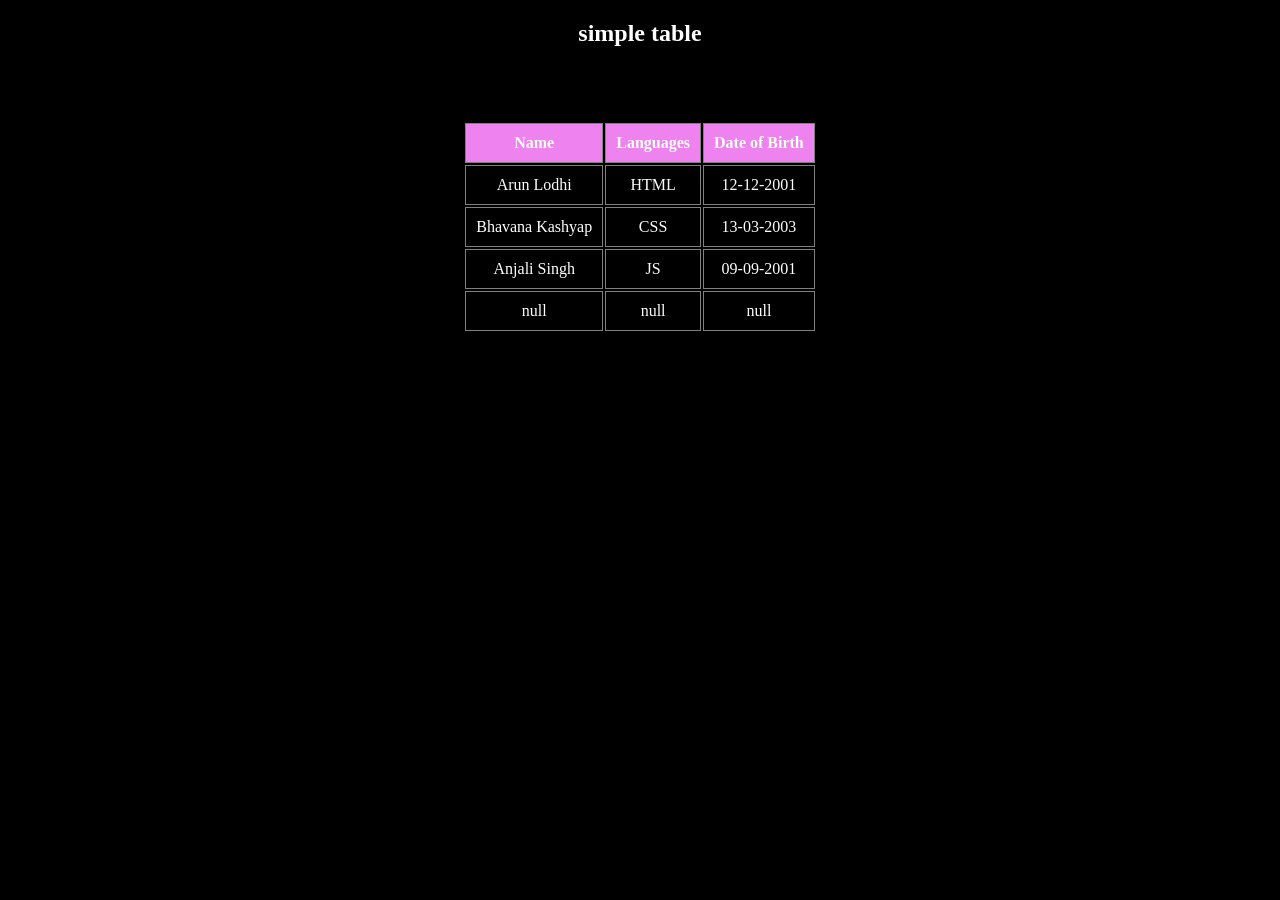
==== web/index.html @ c6d2e80b "[feat]: son" ====
<!doctype html>
<html lang="en">

<head>
	<title>index | basics</title>
	<link rel="stylesheet" href="style.css" />
</head>

<body style="background-color: blue;;">
	<h2>simple table</h2>

	<br /><br /><br />
	<div>
		<table>
			<thead>
				<tr>
					<th id="tar" class="target" colspan="2" rowspan="2">Name</th>
					<th colspan="2">Languages</th>
					<th colspan="2">Date of Birth</th>
				</tr>
			</thead>
			<tbody>
				<tr>
					<td colspan="2">Arun Lodhi</td>
					<td colspan="2">HTML</td>
					<td colspan="2">12-12-2001</td>
				</tr>
				<tr>
					<td colspan="2">Bhavana Kashyap</td>
					<td colspan="2">CSS</td>
					<td colspan="2">13-03-2003</td>
				</tr>
				<tr>
					<td colspan="2">Anjali Singh</td>
					<td colspan="2">JS</td>
					<td colspan="2">09-09-2001</td>
				</tr>
			</tbody>
			<tfoot>
				<tr>
					<td colspan="2">null</td>
					<td colspan="2">null</td>
					<td colspan="2">null</td>
				</tr>
			</tfoot>
		</table>
	</div>
</body>

</html>
---- web/style.css ----
body {
  color: white;
  background-color: black !important;
  font-family: DM Mono;
}
h2 {
  display: flex;
  justify-content: center;
}

table {
  justify-content: center;
}
th {
  background-color: violet;
  border: solid 1px gray;
  padding: 10px;
}

td {
  padding: 10px;
  border: solid 1px gray;
  text-align: center;
}

div {
  display: flex;
  justify-content: center;
}
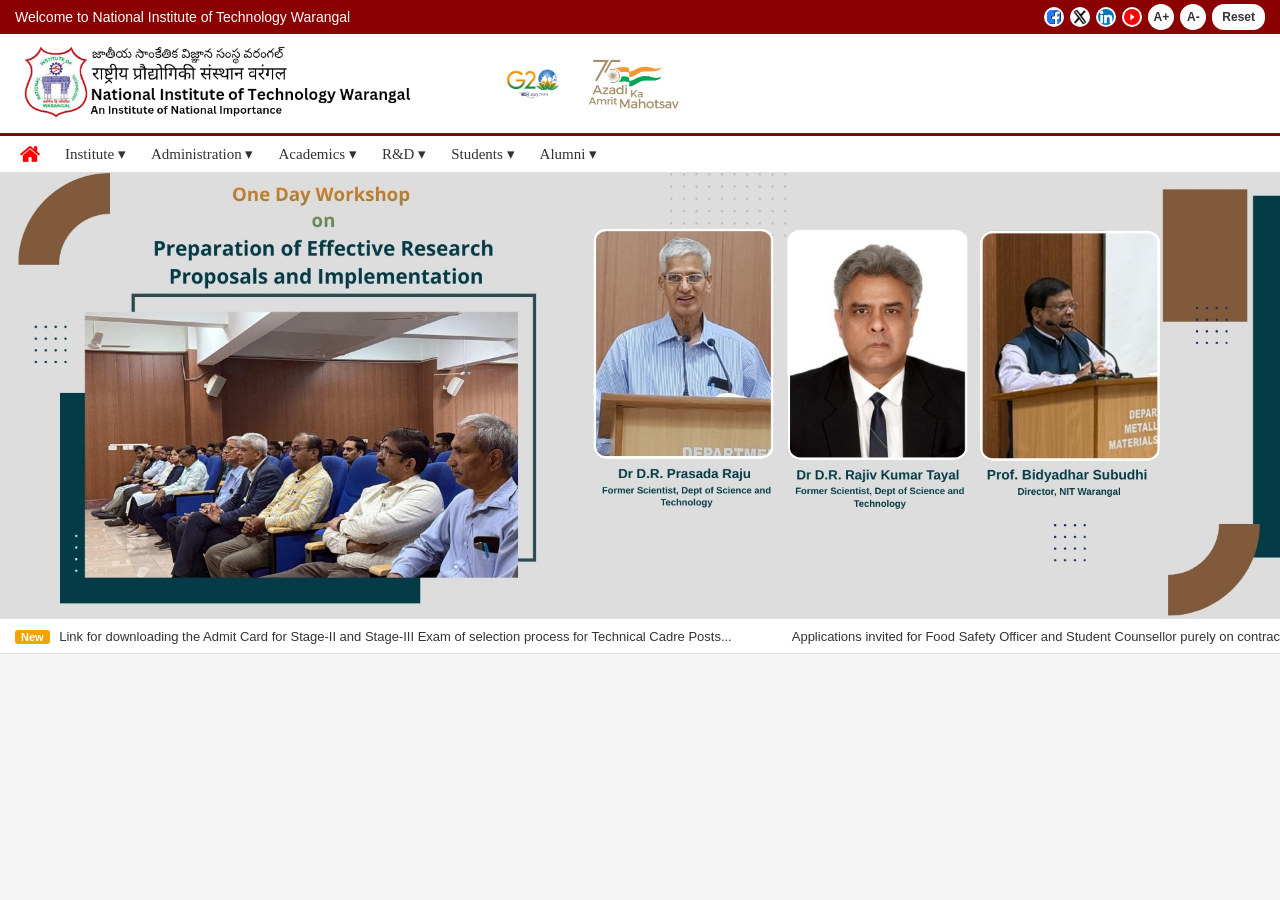
==== commit 94b9673b: "[feat]: assignment" ====
--- a/web/index.html
+++ b/web/index.html
@@ -1,50 +1,73 @@
 <!doctype html>
-<html lang="en">
+<html>
 
 <head>
-	<title>index | basics</title>
-	<link rel="stylesheet" href="style.css" />
+	<meta charset="UTF-8">
+	<meta name="viewport" content="width=device-width, initial-scale=1.0">
+	<title>National Institute of Technology Warangal</title>
+	<link rel="stylesheet" href="style.css">
 </head>
 
-<body style="background-color: blue;;">
-	<h2>simple table</h2>
+<body>
+	<div class="main-container">
 
-	<br /><br /><br />
-	<div>
-		<table>
-			<thead>
-				<tr>
-					<th id="tar" class="target" colspan="2" rowspan="2">Name</th>
-					<th colspan="2">Languages</th>
-					<th colspan="2">Date of Birth</th>
-				</tr>
-			</thead>
-			<tbody>
-				<tr>
-					<td colspan="2">Arun Lodhi</td>
-					<td colspan="2">HTML</td>
-					<td colspan="2">12-12-2001</td>
-				</tr>
-				<tr>
-					<td colspan="2">Bhavana Kashyap</td>
-					<td colspan="2">CSS</td>
-					<td colspan="2">13-03-2003</td>
-				</tr>
-				<tr>
-					<td colspan="2">Anjali Singh</td>
-					<td colspan="2">JS</td>
-					<td colspan="2">09-09-2001</td>
-				</tr>
-			</tbody>
-			<tfoot>
-				<tr>
-					<td colspan="2">null</td>
-					<td colspan="2">null</td>
-					<td colspan="2">null</td>
-				</tr>
-			</tfoot>
-		</table>
+		<div class="top-strip">
+			<div class="strip-text">
+				<h3>Welcome to National Institute of Technology Warangal</h3>
+			</div>
+			<div class="strip-right">
+				<img class="icons" src="assets/facebook.svg" alt="Facebook">
+				<img class="icons" src="assets/twitter.webp" alt="Twitter">
+				<img class="icons" src="assets/linkedin.svg" alt="LinkedIn">
+				<img class="icons" src="assets/youtube.webp" alt="YouTube">
+				<button id="zoom-in">A+</button>
+				<button id="zoom-out">A-</button>
+				<button id="reset">Reset</button>
+			</div>
+		</div>
+
+		<div class="header-container">
+			<div class="logo-container">
+				<img src="assets/logo.png" alt="NITW Logo">
+			</div>
+			<div class="header-right">
+				<img class="header-ico" src="assets/g20ico.png" alt="G20">
+				<img class="header-ico" src="assets/indico.png" alt="Azadi Ka Amrit Mahotsav">
+			</div>
+		</div>
+
+		<div class="nav-container">
+			<nav class="nav-bar">
+				<img id="houseico" src="assets/hicon.png" alt="Home">
+				<a class="nav-link" href="err.html">Institute ▾</a>
+				<a class="nav-link" href="err.html">Administration ▾</a>
+				<a class="nav-link" href="err.html">Academics ▾</a>
+				<a class="nav-link" href="err.html">R&D ▾</a>
+				<a class="nav-link" href="err.html">Students ▾</a>
+				<a class="nav-link" href="err.html">Alumni ▾</a>
+			</nav>
+		</div>
+
+		<div class="mid-container">
+			<img src="assets/main.jpg" alt="Security and CCTV Surveillance Control Room">
+		</div>
+
+		<div class="ticker-container">
+			<div class="ticker">
+				<span><b>New</b> Link for downloading the Admit Card for Stage-II and Stage-III Exam of
+					selection
+					process for Technical Cadre Posts...</span><span>Applications invited for Food
+					Safety Officer and Student Counsellor purely on
+					contract
+					terms</span>
+			</div>
+		</div>
+
+		<div class="end-container">
+			<!-- footer content goes here -->
+		</div>
+
 	</div>
 </body>
 
-</html>
+</html>
--- a/web/style.css
+++ b/web/style.css
@@ -1,29 +1,165 @@
-body {
-  color: white;
-  background-color: black !important;
-  font-family: DM Mono;
-}
-h2 {
-  display: flex;
-  justify-content: center;
+* {
+	margin: 0;
+	padding: 0;
+	box-sizing: border-box;
 }
 
-table {
-  justify-content: center;
-}
-th {
-  background-color: violet;
-  border: solid 1px gray;
-  padding: 10px;
+body {
+	font-family: Arial, Helvetica, sans-serif;
+	background: #f5f5f5;
 }
 
-td {
-  padding: 10px;
-  border: solid 1px gray;
-  text-align: center;
+.top-strip {
+	background-color: #8b0000; 
+		display: flex;
+	justify-content: space-between;
+	align-items: center;
+	padding: 4px 15px;
 }
 
-div {
-  display: flex;
-  justify-content: center;
+.strip-text h3 {
+	color: #fff;
+	font-size: 14px;
+	font-weight: normal;
+	font-family: 'Gill Sans', 'Gill Sans MT', Calibri, 'Trebuchet MS', sans-serif;
 }
+
+.strip-right {
+	display: flex;
+	align-items: center;
+	gap: 6px;
+}
+
+.icons {
+	width: 20px;
+	height: 20px;
+	border-radius: 50%;
+	background-color: #fff;
+	padding: 2px;
+	cursor: pointer;
+}
+
+.strip-right button {
+	background: #fff;
+	border: none;
+	border-radius: 50%;
+	width: 26px;
+	height: 26px;
+	font-weight: bold;
+	cursor: pointer;
+	font-size: 12px;
+	color: #333;
+}
+
+#reset {
+	width: auto;
+	border-radius: 12px;
+	padding: 0 10px;
+}
+
+.header-container {
+	display: flex;
+	align-items: center;
+	background: #fff;
+	padding: 10px 20px;
+	gap: 15px;
+}
+
+.logo-container img {
+	height: 75px;
+}
+
+.title-container {
+	flex: 1;
+}
+
+.title-telugu,
+.title-hindi {
+	font-size: 13px;
+	color: #444;
+}
+
+.title-english {
+	font-size: 20px;
+	color: #222;
+	font-family: Georgia, serif;
+}
+
+.title-sub {
+	font-size: 12px;
+	color: #666;
+	font-style: italic;
+}
+
+.header-right {
+	display: flex;
+	align-items: center;
+	gap: 15px;
+}
+
+.header-ico {
+	height: 55px;
+	width: auto;
+}
+
+.nav-container {
+	background: #fff;
+	border-top: 3px solid #8b0000;
+	border-bottom: 1px solid #ddd;
+	padding: 8px 20px;
+}
+
+.nav-bar {
+	display: flex;
+	align-items: center;
+	gap: 25px;
+}
+
+#houseico {
+	width: 20px;
+	height: 20px;
+}
+
+.nav-link {
+	color: #333;
+	text-decoration: none;
+	font-size: 15px;
+	font-family: 'Times New Roman', Times, serif;
+}
+
+.nav-link:hover {
+	color: #8b0000;
+}
+
+.mid-container {
+	width: 100%;
+}
+
+.mid-container img {
+	width: 100%;
+	display: block;
+}
+
+.ticker-container {
+	background: #fff;
+	border-top: 1px solid #ddd;
+	border-bottom: 1px solid #ddd;
+	padding: 8px 15px;
+	overflow: hidden;
+}
+
+.ticker span {
+	font-size: 13px;
+	color: #333;
+	margin-right: 60px;
+	white-space: nowrap;
+}
+
+.ticker b {
+	background: #f4a300;
+	color: #fff;
+	padding: 1px 6px;
+	border-radius: 3px;
+	font-size: 11px;
+	margin-right: 6px;
+}
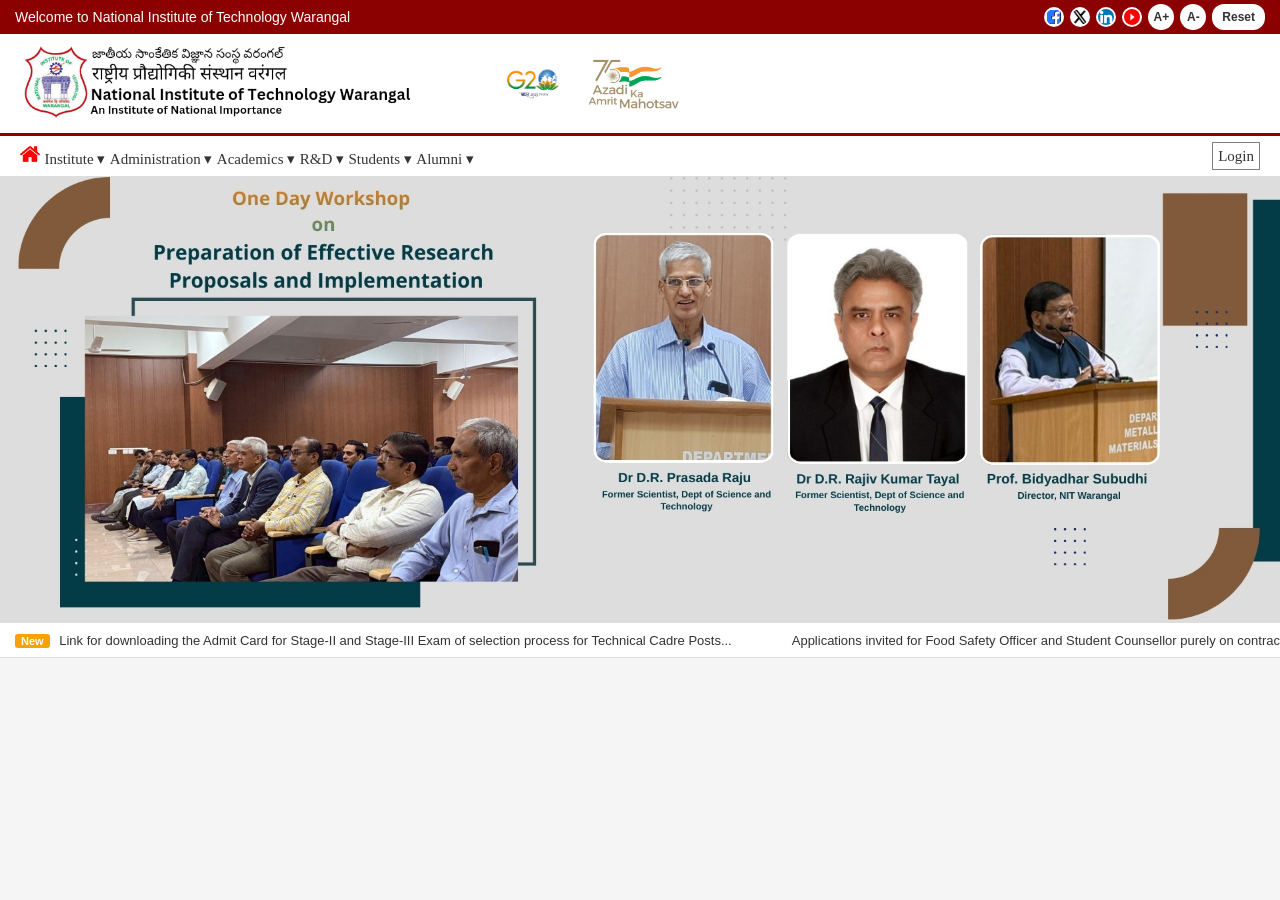
==== commit c7c00e41: "[feat]: update" ====
--- a/web/index.html
+++ b/web/index.html
@@ -38,13 +38,19 @@
 
 		<div class="nav-container">
 			<nav class="nav-bar">
-				<img id="houseico" src="assets/hicon.png" alt="Home">
-				<a class="nav-link" href="err.html">Institute ▾</a>
-				<a class="nav-link" href="err.html">Administration ▾</a>
-				<a class="nav-link" href="err.html">Academics ▾</a>
-				<a class="nav-link" href="err.html">R&D ▾</a>
-				<a class="nav-link" href="err.html">Students ▾</a>
-				<a class="nav-link" href="err.html">Alumni ▾</a>
+				<div class="nav-section-1">
+					<img id="houseico" src="assets/hicon.png" alt="Home">
+					<a class="nav-link" href="err.html">Institute ▾</a>
+					<a class="nav-link" href="err.html">Administration ▾</a>
+					<a class="nav-link" href="err.html">Academics ▾</a>
+					<a class="nav-link" href="err.html">R&D ▾</a>
+					<a class="nav-link" href="err.html">Students ▾</a>
+					<a class="nav-link" href="err.html">Alumni ▾</a>
+				</div>
+
+				<div class="nav-section-2">
+					<a class="login-button" href="login.html">Login</a>
+				</div>
 			</nav>
 		</div>
 
--- a/web/style.css
+++ b/web/style.css
@@ -111,9 +111,20 @@
 
 .nav-bar {
 	display: flex;
+	justify-content: space-between;
 	align-items: center;
 	gap: 25px;
 }
+
+.login-button {
+	border: 1px solid gray;
+	font-family: 'Times New Roman', Times, serif;
+	font-size: 15px;
+	color: #333;
+	padding: 5px;
+	text-decoration: none;
+}
+
 
 #houseico {
 	width: 20px;
